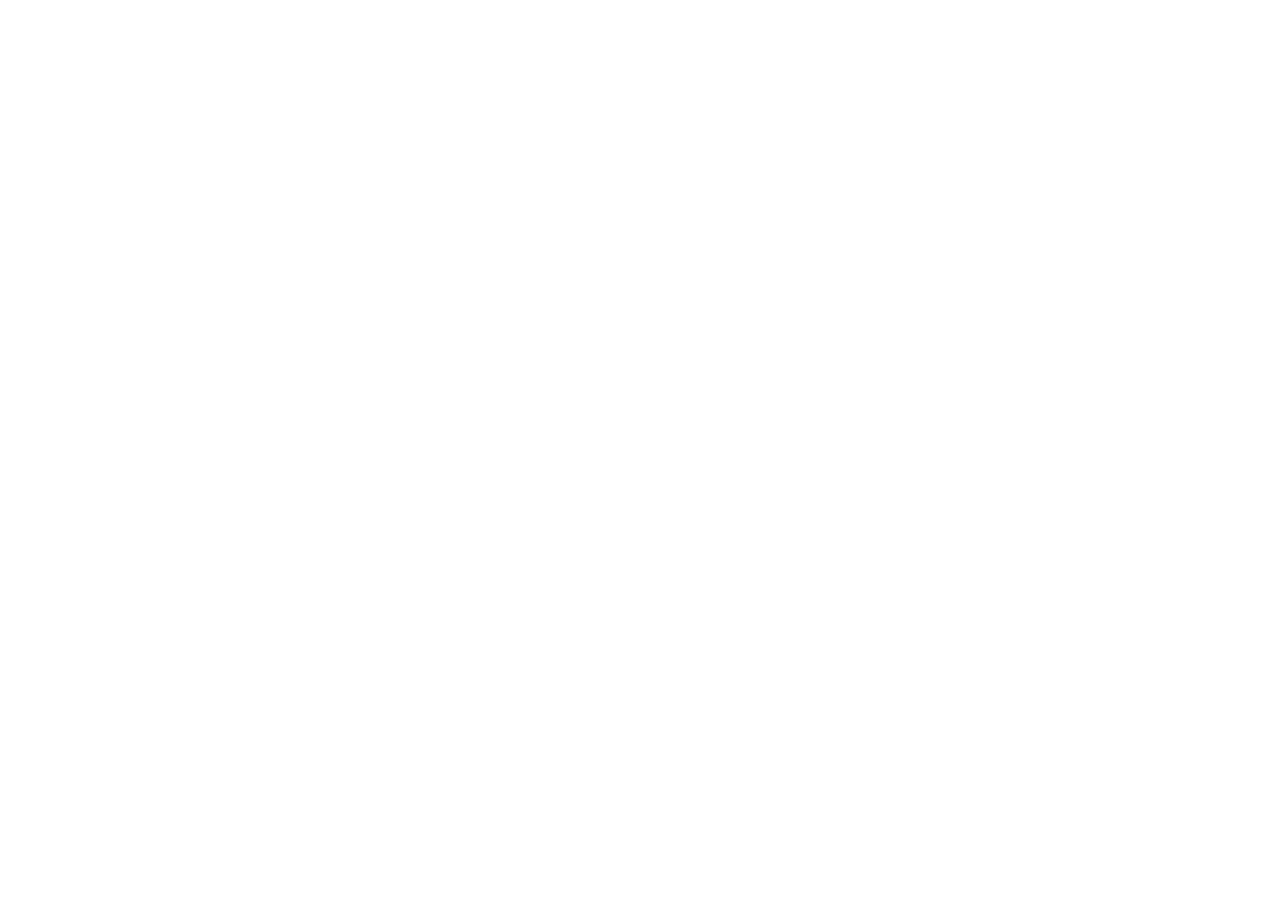
==== index.html @ 6b025805 "Initial commit" ====
<!DOCTYPE html>
<html lang="en">
<head>
    <meta charset="UTF-8">
    <meta name="viewport" content="width=device-width, initial-scale=1.0">
    <title>GRIDS</title>
    <link rel="stylesheet" href="style.css">
</head>
<body>
    
</body>
</html>
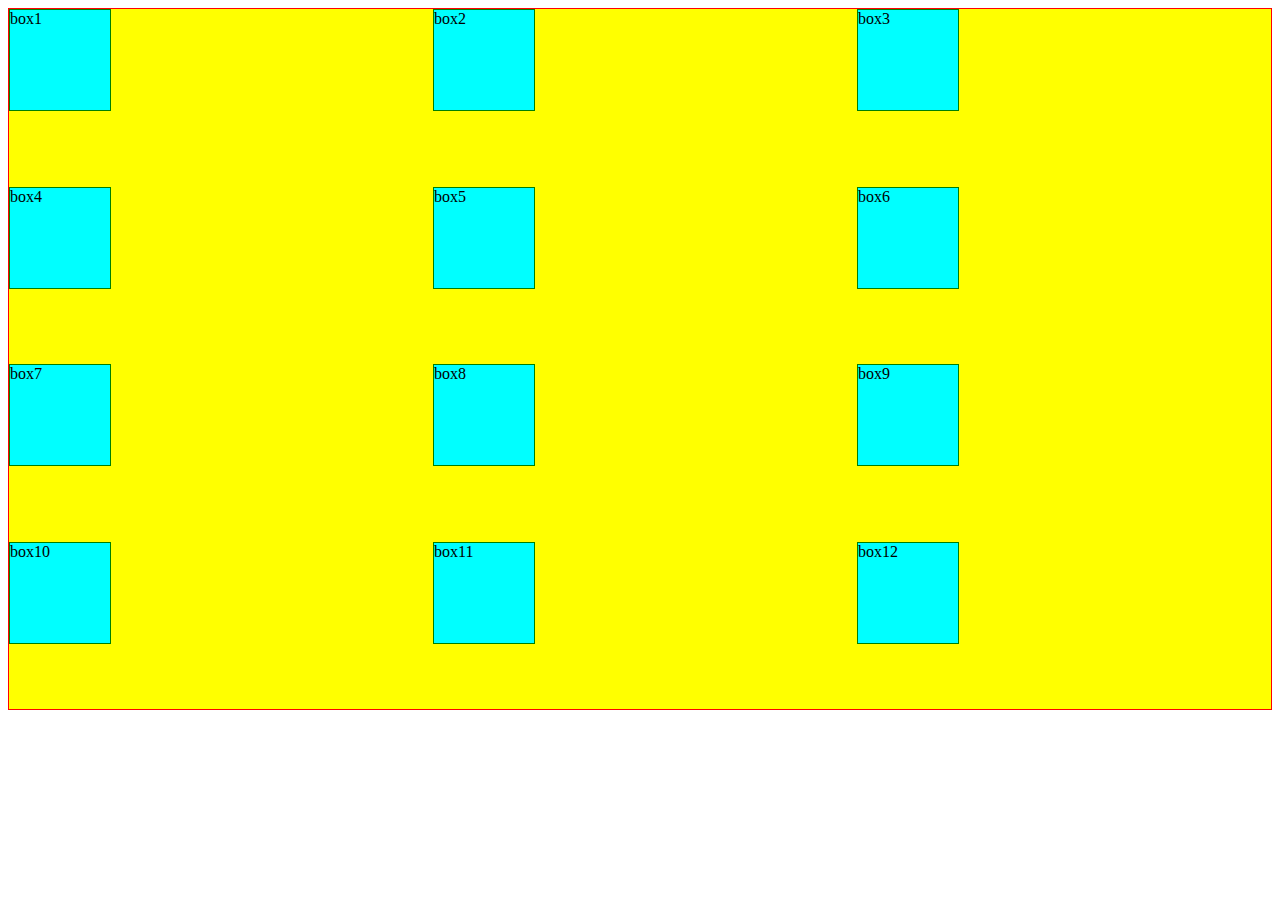
==== commit b5c24e7f: "add boxes" ====
--- a/index.html
+++ b/index.html
@@ -3,10 +3,26 @@
 <head>
     <meta charset="UTF-8">
     <meta name="viewport" content="width=device-width, initial-scale=1.0">
-    <title>GRIDS</title>
+    <title>GRIDSgit </title>
     <link rel="stylesheet" href="style.css">
 </head>
 <body>
     
+    <div class="container">
+        <div class="box">box1</div>
+        <div class="box">box2</div>
+        <div class="box">box3</div>
+        <div class="box">box4</div>
+        <div class="box">box5</div>
+        <div class="box">box6</div>
+        <div class="box">box7</div>
+        <div class="box">box8</div>
+        <div class="box">box9</div>
+        <div class="box">box10</div>
+        <div class="box">box11</div>
+        <div class="box">box12</div>
+        
+    </div>
+
 </body>
 </html>--- a/style.css
+++ b/style.css
@@ -0,0 +1,16 @@
+.container{
+    height: 700px;
+    border: 1px solid red;
+    background-color: yellow;
+    display: grid;
+
+    grid-template-rows: repeat(4,1fr);
+    grid-template-columns: repeat(3,1fr);
+    grid-gap: 10px;
+}
+.box{
+    border: 1px solid green;
+    background-color: aqua;
+    height: 100px;
+    width: 100px;
+}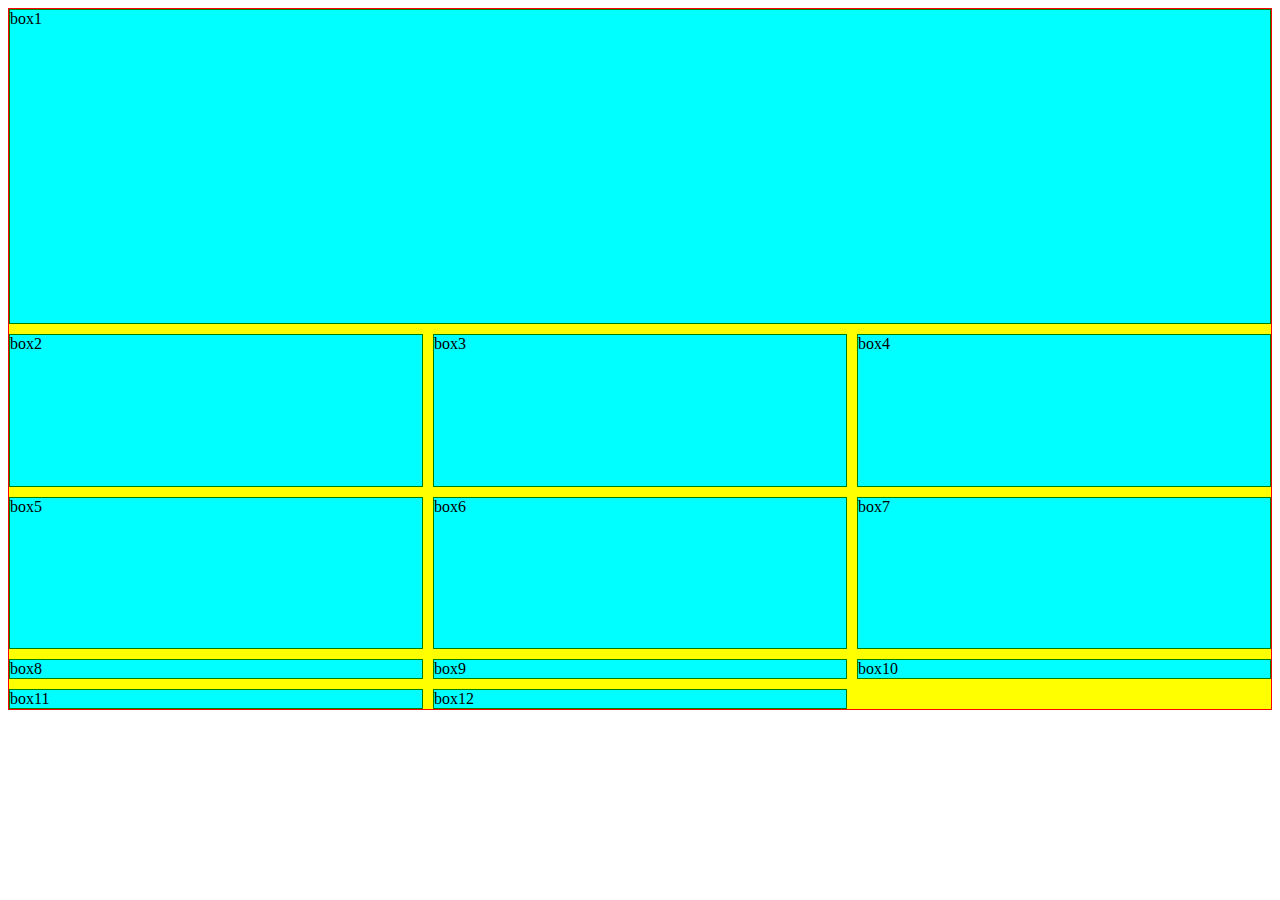
==== commit 219b1139: "Final commit" ====
--- a/index.html
+++ b/index.html
@@ -9,7 +9,7 @@
 <body>
     
     <div class="container">
-        <div class="box">box1</div>
+        <div class="box" id="box1">box1</div>
         <div class="box">box2</div>
         <div class="box">box3</div>
         <div class="box">box4</div>
--- a/style.css
+++ b/style.css
@@ -11,6 +11,15 @@
 .box{
     border: 1px solid green;
     background-color: aqua;
-    height: 100px;
-    width: 100px;
+    /* height: 100px;
+    width: 100px; */
+}
+#box1{
+    /* grid-column-start: 1;
+    grid-column-end: 4; */
+
+    /* grid-row-start: 1;
+    grid-row-end: 3; */
+
+    grid-area: 1/1/3/4;
 }